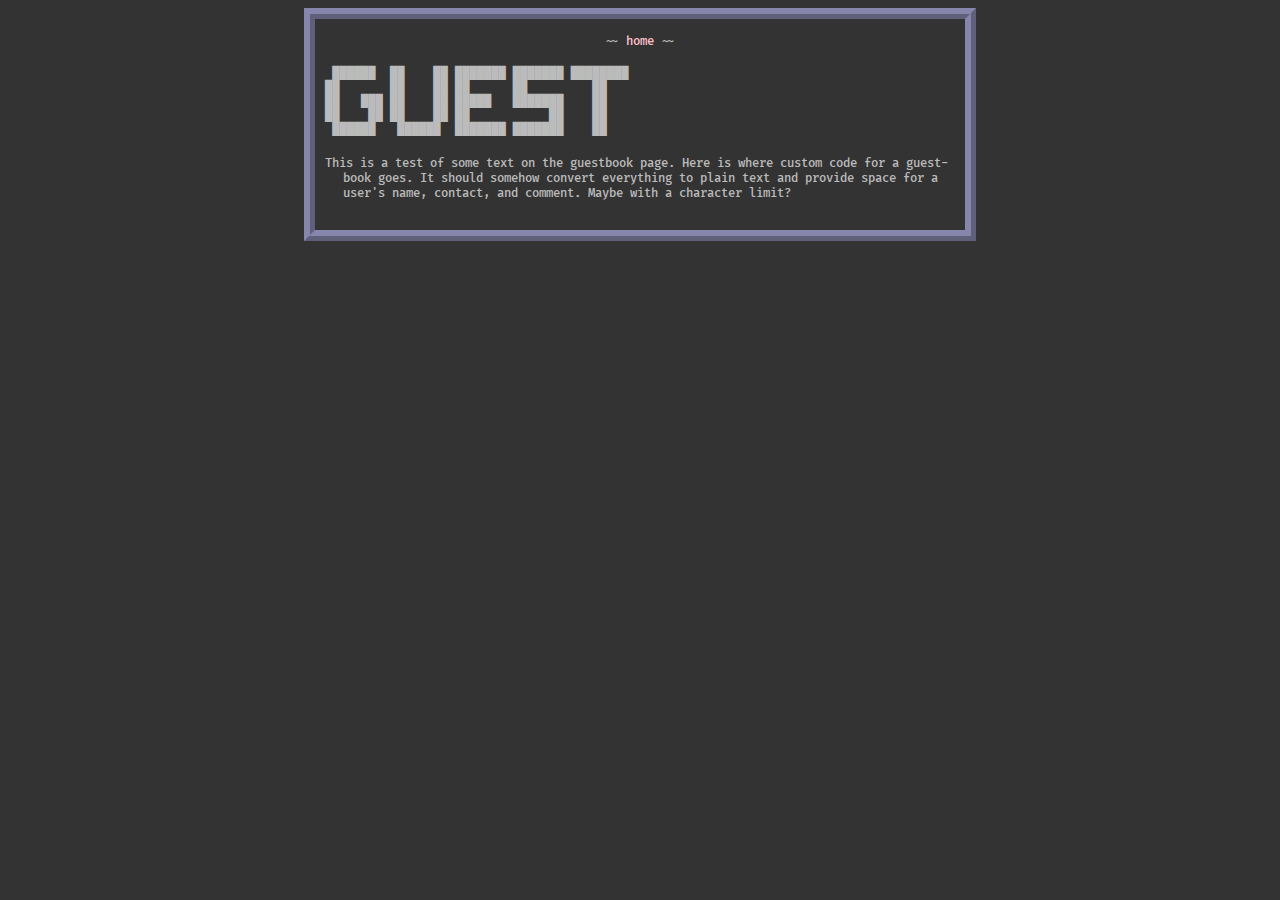
==== guestbook.html @ 64c377b0 "added guestbook" ====
<!DOCTYPE html>
<html lang="en">
    <head>
        <meta charset="UTF-8">
        <title>io - guest</title>
        <link rel="stylesheet" href="./style.css">

    <!-- ICONS -->
    <link rel="shortcut icon" href="./icons/favicon.ico"/>
    <link rel="apple-touch-icon" sizes="180x180" href="./icons/apple-touch-icon.png"/>
    <link rel="icon" type="image/png" sizes="32x32" href="./icons/favicon-32x32.png"/>
    <link rel="icon" type="image/png" sizes="16x16" href="./icons/favicon-16x16.png"/>
    <!----------->
</head>

<body>
    <div class="center">
        <div class="linkbar">
            ~~
            <a href="./home.html">home</a>
            ~~
        </div>
<pre class="pre1">
 ██████  ██    ██ ███████ ███████ ████████ 
██       ██    ██ ██      ██         ██    
██   ███ ██    ██ █████   ███████    ██    
██    ██ ██    ██ ██           ██    ██    
 ██████   ██████  ███████ ███████    ██    
</pre>
    <p class ="par1">
    This is a test of some text on the guestbook page. Here is where custom code for a guestbook goes. It should somehow convert everything to plain text and provide space for a user's name, contact, and comment. Maybe with a character limit?
    </p>
    </div>
</body>
---- style.css ----
/* GLOBAL SETTINGS */
@font-face {
    font-family: FiraCode;
    src: url('fonts/FiraCodeNerdFont-Medium.ttf');
    }

body {
  background-color: #333333;
  color: #BBBBBB;

  a:link { color: pink; text-decoration: none; }
  a:visited { color: lightblue; text-decoration: none; }
  a:hover { color: white; text-decoration: underline; }
  a:active{ color: red; text-decoration: underline; }

  hr { width: 50%; margin-bottom: 20px; }
.short { width: 25%; }
}

/* keep in mind that the header ASCII art is 86 characters long */
/* and approximately 630 pixels wide (at least on my setup?) */
.center {
  border: 3mm ridge rgba(190, 190, 255, .6);/* 5px solid; */
  margin: auto; /* this is what allows centering of main column */
  width: 630px;
  padding: 10px;
}

/* DIVISION STYLES */
div {
  font-family: FiraCode;
  font-size: 12px;
  text-align: left;
  /*text-align: justify;*/
  hyphens: auto;
  text-justify: inter-word;
}
.centerimg {
    text-align: center;
        img {
            border: 5px solid #555;
            width: 500px;
            height: auto
        }
}

.inleft {
    padding: 30px; /* additional padding */
}

#wrapper {
    width=550px;
    overflow:hidden;
    align: center;
}

#first { width: 325px; float:left; }

#second { overflow: hidden; vertical-align: top; }

.linkbar {
    text-align: center;
    padding: 5px;
}

/* PRE STYLES */
.pre1 {
    margin-bottom: 20px;
}

.pre2 {
    text-align: center;
}


/* PARAGRAPH STYLES */
.piece {
  margin-bottom: .5cm;
  padding-left: 3em;
  text-indent: -3em;
  width: 250px;
  hyphens: auto;
}

.par1 {
  margin-bottom: .5cm;
  padding-left: 1.5em;
  text-indent: -1.5em;
}

.par2 {
  margin-bottom: .5cm;
  padding-left: 3em;
  padding-right: 3em;
  text-indent: -1.5em;
}

.h1 {
    padding: 5px;
    text-align: center;
    color: #DDDDDD;
    font-size: 12px; 
    font-style: bold;
}
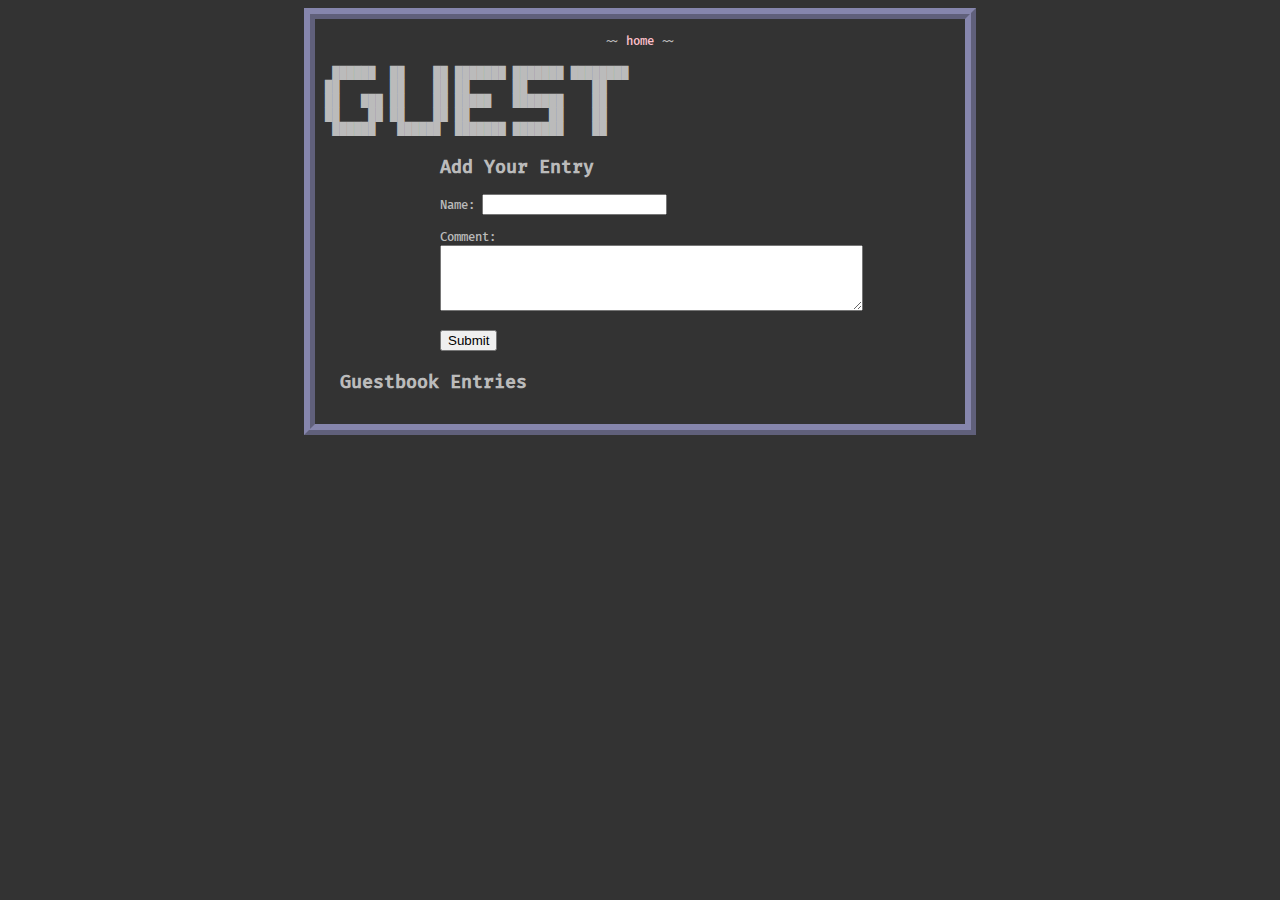
==== commit 8d436d07: "updated guestbook, but it's not going to work. I'm going to use a third-party solution..." ====
--- a/guestbook.html
+++ b/guestbook.html
@@ -11,7 +11,23 @@
     <link rel="icon" type="image/png" sizes="32x32" href="./icons/favicon-32x32.png"/>
     <link rel="icon" type="image/png" sizes="16x16" href="./icons/favicon-16x16.png"/>
     <!----------->
-</head>
+    <style>
+    #guestbook-form {
+        max-width: 400px;
+        margin: 0 auto;
+    }
+    #guestbook-entries {
+        max-width: 600px;
+        margin: 20px auto;
+    }
+    .guestbook-entry {
+        margin-bottom: 10px;
+        padding: 5px;
+        border-bottom: 1px solid #ccc;
+    }
+    </style>
+    </head>
+
 
 <body>
     <div class="center">
@@ -27,8 +43,42 @@
 ██    ██ ██    ██ ██           ██    ██    
  ██████   ██████  ███████ ███████    ██    
 </pre>
-    <p class ="par1">
-    This is a test of some text on the guestbook page. Here is where custom code for a guestbook goes. It should somehow convert everything to plain text and provide space for a user's name, contact, and comment. Maybe with a character limit?
-    </p>
+
+  <div id="guestbook-form">
+    <h2>Add Your Entry</h2>
+    <form id="new-entry-form">
+      <label for="name">Name:</label>
+      <input type="text" id="name" name="name" required><br><br>
+      <label for="comment">Comment:</label><br>
+      <textarea id="comment" name="comment" rows="4" cols="50" required></textarea><br><br>
+      <input type="submit" value="Submit">
+    </form>
+  </div>
+    <div id="guestbook-entries">
+        <h2>Guestbook Entries</h2>
+        <div id="entries-list"></div>
+    </div>
+    <script>
+    // Function to handle form submission and display entries
+    document.getElementById('new-entry-form').addEventListener('submit', function(event) {
+      event.preventDefault();
+
+      // Get form values
+      var name = document.getElementById('name').value;
+      var comment = document.getElementById('comment').value;
+
+      // Create new entry
+      var entry = document.createElement('div');
+      entry.className = 'guestbook-entry';
+      entry.innerHTML = '<strong>' + name + ':</strong> ' + comment;
+
+      // Append entry to the list
+      document.getElementById('entries-list').appendChild(entry);
+
+      // Clear form fields
+      document.getElementById('name').value = '';
+      document.getElementById('comment').value = '';
+    });
+  </script>
     </div>
 </body>
